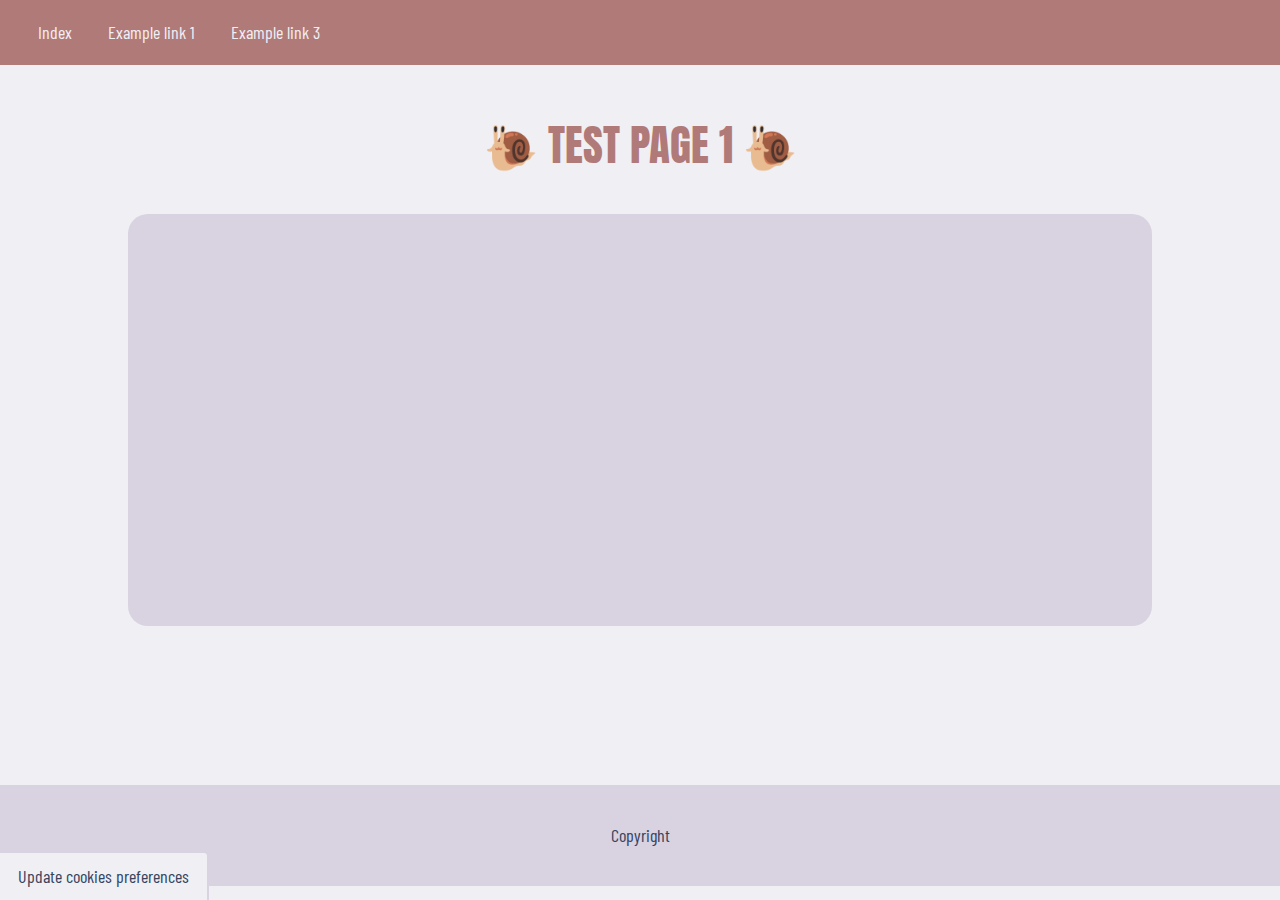
==== index.html @ a50562a5 "new file:   css.css 	modified:   example1.html 	modified:   example2.html 	modified:   index.html" ====
<!DOCTYPE html>
<html lang="en">

<head>
    <meta charset="UTF-8">
    <meta http-equiv="X-UA-Compatible" content="IE=edge">
    <meta name="viewport" content="width=device-width, initial-scale=1.0">
    <title>Page 0</title>

    <!-- Google Tag Manager -->
    <script>(function (w, d, s, l, i) {
            w[l] = w[l] || []; w[l].push({
                'gtm.start':
                    new Date().getTime(), event: 'gtm.js'
            }); var f = d.getElementsByTagName(s)[0],
                j = d.createElement(s), dl = l != 'dataLayer' ? '&l=' + l : ''; j.async = true; j.src =
                    'https://www.googletagmanager.com/gtm.js?id=' + i + dl; f.parentNode.insertBefore(j, f);
        })(window, document, 'script', 'dataLayer', 'GTM-NNLKND2');</script>
    <!-- End Google Tag Manager -->

    <link rel="preconnect" href="https://fonts.googleapis.com">
    <link rel="preconnect" href="https://fonts.gstatic.com" crossorigin>
    <link
        href="https://fonts.googleapis.com/css2?family=Anton&family=Barlow+Condensed:ital,wght@0,300;1,300&display=swap"
        rel="stylesheet">
    
    <link rel="stylesheet" href="/css.css">


</head>

<body>
    <!-- Google Tag Manager (noscript) -->
    <noscript><iframe src="https://www.googletagmanager.com/ns.html?id=GTM-NNLKND2" height="0" width="0"
            style="display:none;visibility:hidden"></iframe></noscript>
    <!-- End Google Tag Manager (noscript) -->

    <!-- Cookie Consent by TermsFeed https://www.TermsFeed.com -->
    <script type="text/javascript" src="//www.termsfeed.com/public/cookie-consent/4.0.0/cookie-consent.js"
        charset="UTF-8"></script>
    <script type="text/javascript" charset="UTF-8">
        document.addEventListener('DOMContentLoaded', function () {
            cookieconsent.run({ "notice_banner_type": "headline", "consent_type": "express", "palette": "light", "language": "en", "page_load_consent_levels": ["strictly-necessary"], "notice_banner_reject_button_hide": false, "preferences_center_close_button_hide": false, "page_refresh_confirmation_buttons": false, "website_name": "Snail Trail" });
        });
    </script>

    <noscript>Free cookie consent management tool by <a href="https://www.termsfeed.com/"
            rel="nofollow noopener">TermsFeed Policy Generator</a></noscript>
    <!-- End Cookie Consent by TermsFeed https://www.TermsFeed.com -->


    <!-- Below is the link that users can use to open Preferences Center to change their preferences. Do not modify the ID parameter. Place it where appropriate, style it as needed. -->

    <a href="#" id="open_preferences_center">Update cookies preferences</a>


    <header>
        <nav>
            <ul>
                <li><a href="/">Index</a></li>
                <li><a href="example1.html">Example link 1</a></li>
                <li><a href="example2.html">Example link 3</a></li>
            </ul>
        </nav>
    </header>
    <main>
        <H1>🐌 TEST PAGE 1 🐌</H1>
        <noscript> %%[
            SET @key= RequestParameter("key")

            ]%%

            %%= v(@key) =%%
        </noscript>
        <div class="form-box">
            <iframe src="https://go.www.snailtrail.uk/l/346332/2022-11-29/q9v8k" width="100%" height="350"
                type="text/html" frameborder="0" allowTransparency="true" style="border: 0"></iframe>
        </div>

    </main>
    <footer>
        <div class="footer-inner">
            <p>Copyright</p>
        </div>
    </footer>

    <script src="/js.js"></script>
</body>

</html>
---- css.css ----
* {
    box-sizing: border-box;
    position: relative;
    padding: 0;
    margin: 0;
    --lightest: #f0eff3;
    --light: #D8D2E1;
    --mid: #b07a79;
    --dark: #34435E;
    font: normal 18px/1.6 'Barlow Condensed', sans-serif;
}

.termsfeed-com---palette-light.termsfeed-com---nb {
    position: fixed;
}

#open_preferences_center {
    position: fixed;
    left: 0;
    bottom: 0;
    z-index: 1;
    background-color: var(--lightest);
    padding: 0.5em 1em;
    border: 2px solid var(--light);
    border-width: 2px 2px 0 0;
    border-radius: 0 5px 0 0;
}

a {
    text-decoration: none;
    color: inherit;
}

ul,
li {
    list-style-type: none;
}

body {
    background-color: var(--lightest);
    color: var(--dark);
}

header {
    background-color: var(--mid);
    color: var(--lightest);
}

nav {
    margin: 0 auto;
    padding: 1rem 3vw;
    max-width: 1499px;
}

nav ul {
    display: flex;
}

nav ul li {
    padding: 0 2em 0 0;
}

main {
    padding: 3rem 3vw;
    min-height: 80vh;
}

h1 {
    color: var(--mid);
    font: normal 2.4rem/1.2 'Anton', sans-serif;
    padding: 0 0 1em;
    text-align: center;
}

.form-box {
    max-width: 1024px;
    margin: 0 auto;
    background-color: var(--light);
    padding: 1.5em 5vw;
    border-radius: 20px;
}

footer {
    background-color: var(--light);
}

.footer-inner {
    margin: 0 auto;
    padding: 2rem 3vw;
    max-width: 1499px;
    text-align: center;
}
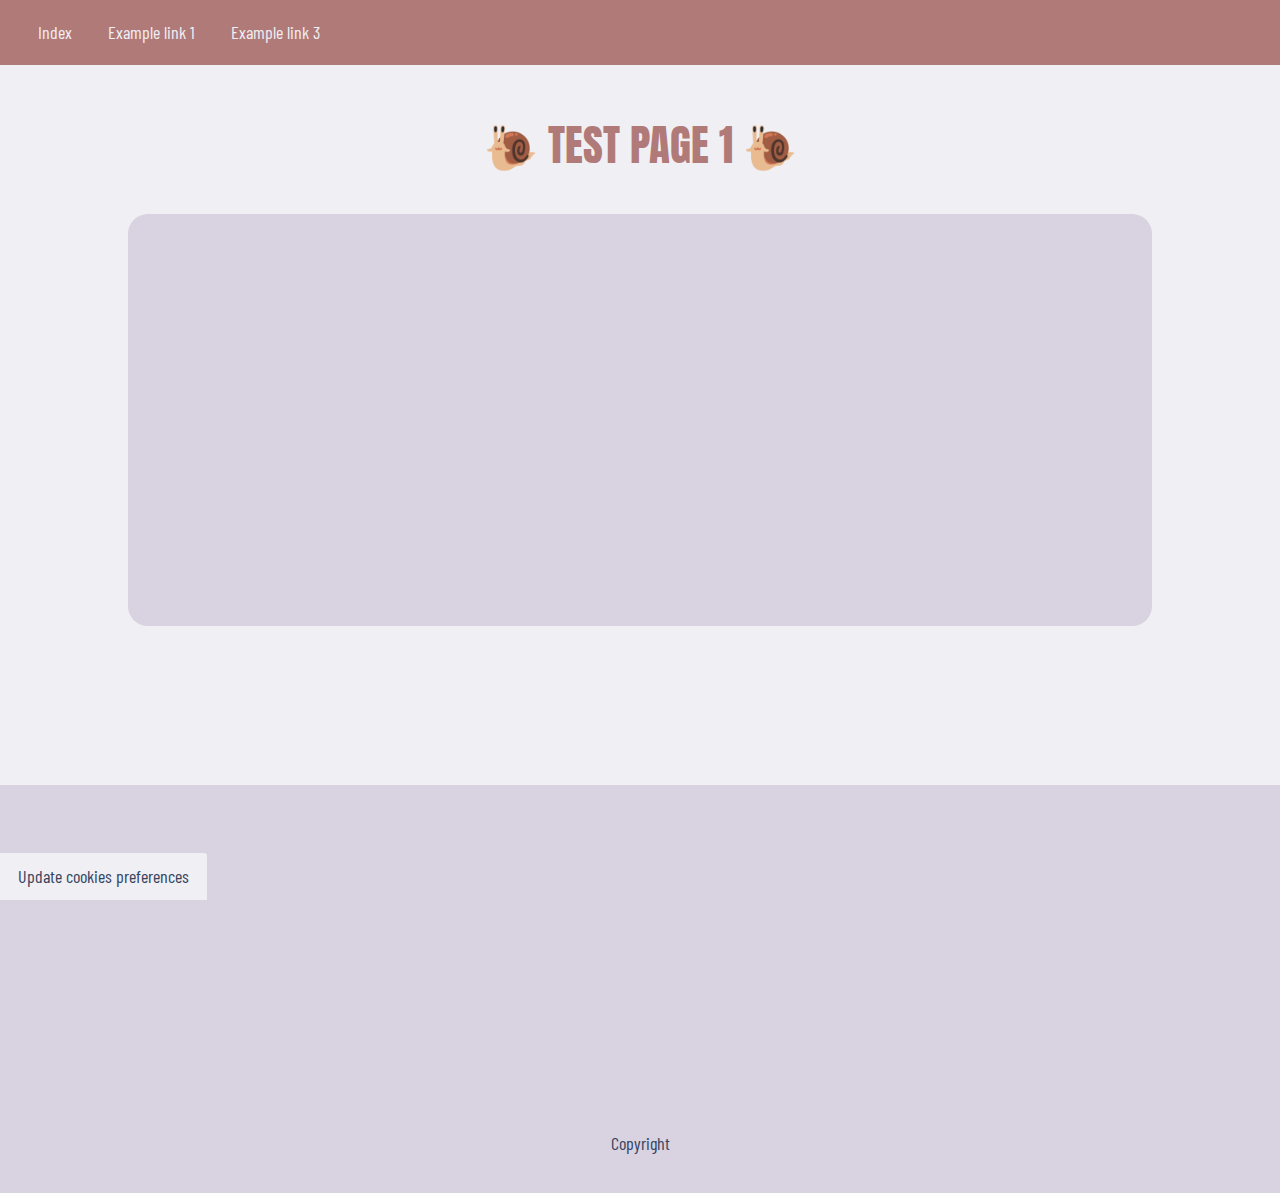
==== commit 44315f22: "modified:   example1.html 	modified:   example2.html 	modified:   index.html" ====
--- a/index.html
+++ b/index.html
@@ -79,6 +79,7 @@
 
     </main>
     <footer>
+        <iframe src="https://go.www.snailtrail.uk/l/346332/2023-01-10/q9vmf" width="100%" height="300" type="text/html" frameborder="0" allowTransparency="true" style="border: 0"></iframe>
         <div class="footer-inner">
             <p>Copyright</p>
         </div>
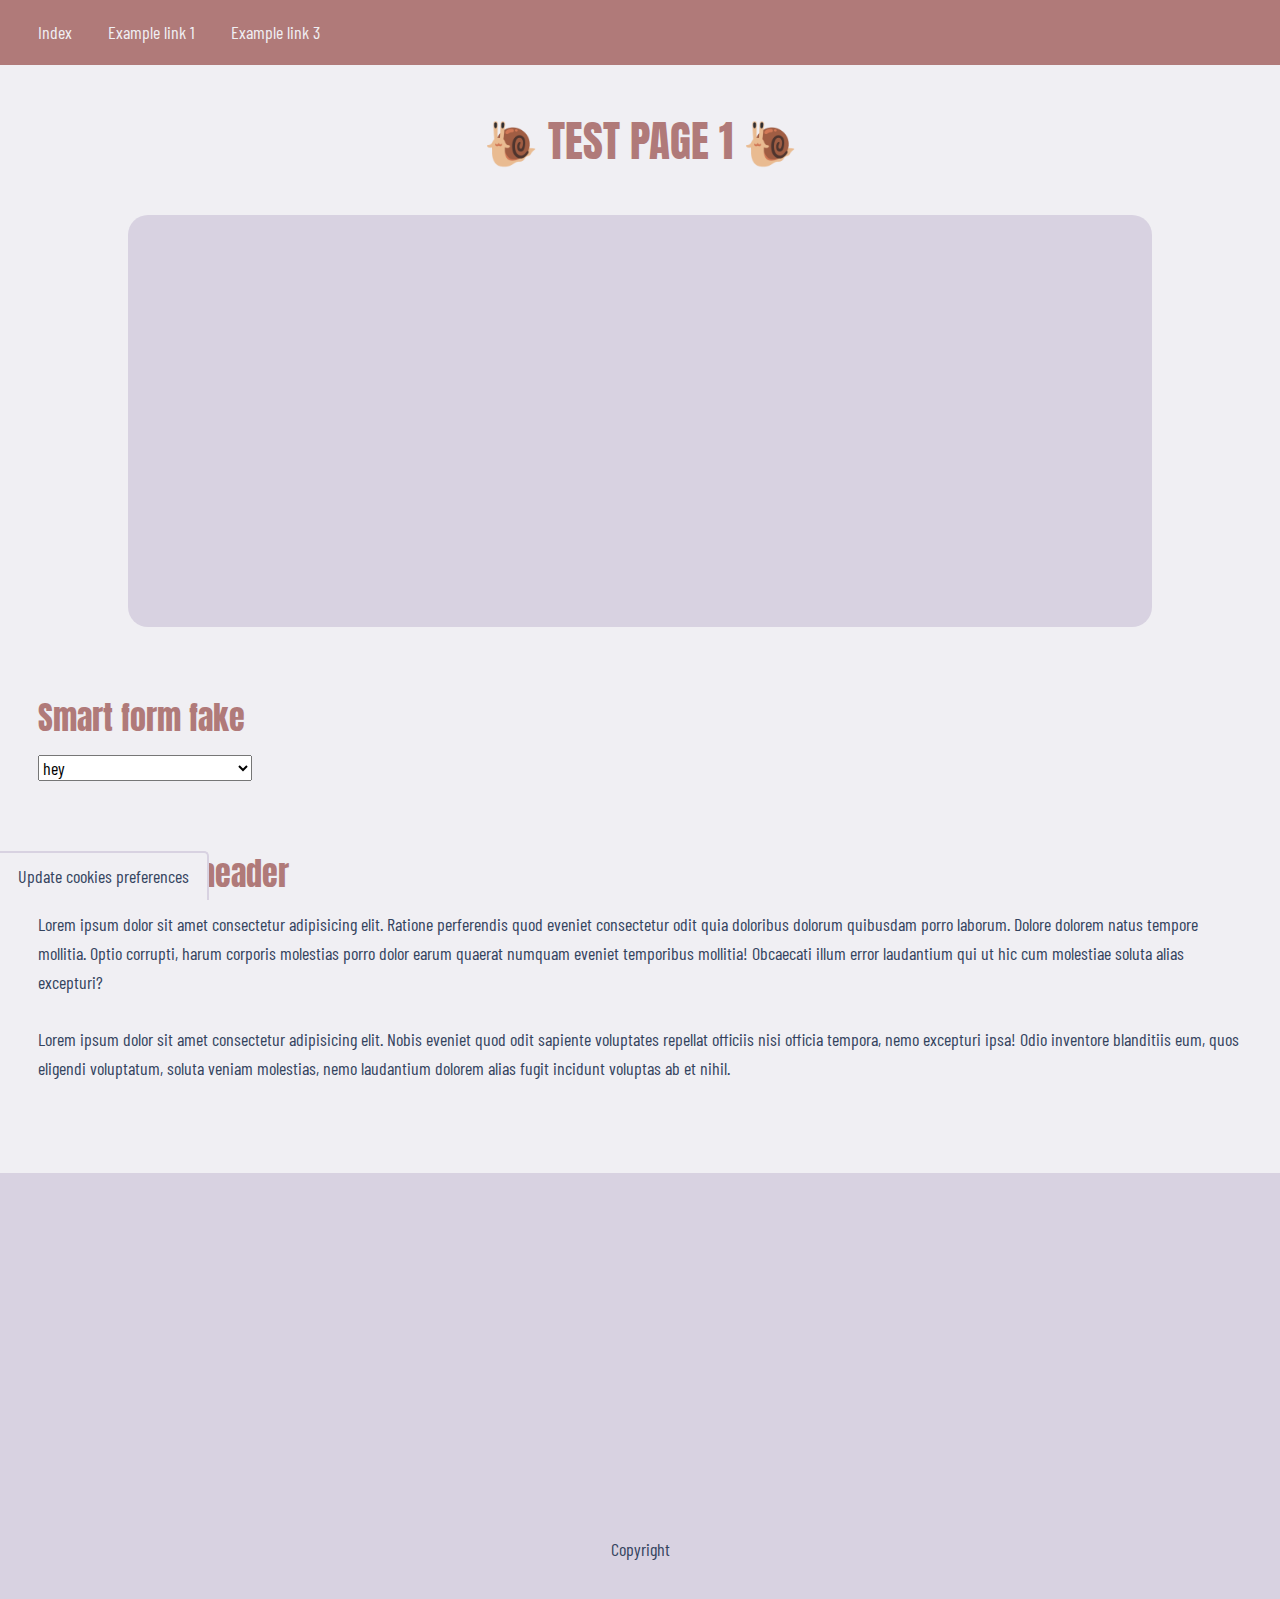
==== commit 53c7d8e5: "modified:   css.css 	modified:   example1.html 	modified:   example2.html 	modified:   index.html 	m" ====
--- a/index.html
+++ b/index.html
@@ -72,15 +72,85 @@
 
             %%= v(@key) =%%
         </noscript>
-        <div class="form-box">
-            <iframe src="https://go.www.snailtrail.uk/l/346332/2022-11-29/q9v8k" width="100%" height="350"
-                type="text/html" frameborder="0" allowTransparency="true" style="border: 0"></iframe>
-        </div>
+        <section>
+            <div class="form-box">
+                <iframe src="https://go.www.snailtrail.uk/l/346332/2022-11-29/q9v8k" width="100%" height="350"
+                    type="text/html" frameborder="0" allowTransparency="true" style="border: 0"></iframe>
+            </div>
+        </section>
+        <section>
+            <h2>Smart form fake</h2>
+            <form action="#">
+                <div class="form-field">
+                    <select name="154001_71836pi_154001_71836" id="154001_71836pi_154001_71836" class="select Placeclass" onchange="" placeholder="Venue Selection"><option value="" selected="selected">Venue Selection</option>
+                        <option value="1329865">Alexandra Palace</option>
+                        <option value="1329867">Amber Lakes</option>
+                        <option value="1329869">British Museum</option>
+                        <option value="1329871">Cutty Sark</option>
+                        <option value="1329873">Dock X London</option>
+                        <option value="1329875">Eltham Palace</option>
+                        <option value="1329877">Eventim Apollo</option>
+                        <option value="1329879">Freemasons' Hall</option>
+                        <option value="1329881">Glaziers Hall</option>
+                        <option value="1329883">Guildhall</option>
+                        <option value="1329885">Hampton Court Palace</option>
+                        <option value="1329887">Hedsor House</option>
+                        <option value="1329889">Holkham Hall</option>
+                        <option value="1329891">Illuminate</option>
+                        <option value="1329893" selected="selected">Indigo at the 02</option>
+                        <option value="1329895">Japan House</option>
+                        <option value="1329897">Kensington Palace</option>
+                        <option value="1329899">Lancaster House</option>
+                        <option value="1329901">Landing Forty Two</option>
+                        <option value="1329903">London Transport Museum</option>
+                        <option value="1329905">LSO St Luke's</option>
+                        <option value="1329907">Magazine London</option>
+                        <option value="1329909">Museum of London - City</option>
+                        <option value="1329911">Museum of London - Docklands</option>
+                        <option value="1329913">National Gallery</option>
+                        <option value="1329915">National Maritime Museum</option>
+                        <option value="1329917">Natural History Museum</option>
+                        <option value="1329919">Old Billingsgate</option>
+                        <option value="1329921">One Marylebone</option>
+                        <option value="1329923">Other</option>
+                        <option value="1329925">Printworks</option>
+                        <option value="1329927">Queens House</option>
+                        <option value="1329929">Rangers House</option>
+                        <option value="1329931">Roundhouse</option>
+                        <option value="1329933">Royal Academy of Arts</option>
+                        <option value="1329935">Royal College of Music</option>
+                        <option value="1329937">Royal Horticultural Halls</option>
+                        <option value="1329939">Royal Observatory </option>
+                        <option value="1329941">Science Museum</option>
+                        <option value="1329943">Somerset House</option>
+                        <option value="1329945">St Paul's Cathedral</option>
+                        <option value="1329947">The Foundling Museum</option>
+                        <option value="1329949">The Steel Yard</option>
+                        <option value="1329951">The Velodrome</option>
+                        <option value="1329953">Tower of London</option>
+                        <option value="1329955">Trinity House</option>
+                        <option value="1329957">Troxy</option>
+                        <option value="1329959">Victoria and Albert Museum</option>
+                        <option value="1329961">Wellington Arch</option>
+                        <option value="1329963">Unknown / Other</option>
+                        <option value="1329965">Pitzhanger Manor and Gallery</option>
+                        </select>
+                </div>
+            </form>
+        </section>
+        <section>
+            <h2>This is a subheader</h2>
+            <p>Lorem ipsum dolor sit amet consectetur adipisicing elit. Ratione perferendis quod eveniet consectetur odit quia doloribus dolorum quibusdam porro laborum. Dolore dolorem natus tempore mollitia. Optio corrupti, harum corporis molestias porro dolor earum quaerat numquam eveniet temporibus mollitia! Obcaecati illum error laudantium qui ut hic cum molestiae soluta alias excepturi?<br><br>
+            Lorem ipsum dolor sit amet consectetur adipisicing elit. Nobis eveniet quod odit sapiente voluptates repellat officiis nisi officia tempora, nemo excepturi ipsa! Odio inventore blanditiis eum, quos eligendi voluptatum, soluta veniam molestias, nemo laudantium dolorem alias fugit incidunt voluptas ab et nihil.
+            </p>
+        </section>
 
     </main>
     <footer>
-        <iframe src="https://go.www.snailtrail.uk/l/346332/2023-01-10/q9vmf" width="100%" height="300" type="text/html" frameborder="0" allowTransparency="true" style="border: 0"></iframe>
         <div class="footer-inner">
+            <div class="mini-form-box">
+                <iframe src="https://go.www.snailtrail.uk/l/346332/2023-01-10/q9vmf" width="100%" height="300" type="text/html" frameborder="0" allowTransparency="true" style="border: 0"></iframe>
+            </div>
             <p>Copyright</p>
         </div>
     </footer>
--- a/css.css
+++ b/css.css
@@ -61,15 +61,27 @@
 }
 
 main {
-    padding: 3rem 3vw;
+    padding: 3rem 0;
     min-height: 80vh;
+}
+
+section {
+    padding: 2rem 3vw;
+    margin: 0 auto;
+    max-width: 1499px;
 }
 
 h1 {
     color: var(--mid);
-    font: normal 2.4rem/1.2 'Anton', sans-serif;
-    padding: 0 0 1em;
+    font: normal 2.4rem/1 'Anton', sans-serif;
+    padding: 0 0 .4em;
     text-align: center;
+}
+
+h2 {
+    color: var(--mid);
+    font: normal 1.8rem/1.2 'Anton', sans-serif;
+    padding: 0 0 .5em;
 }
 
 .form-box {
@@ -78,6 +90,10 @@
     background-color: var(--light);
     padding: 1.5em 5vw;
     border-radius: 20px;
+}
+
+select option:first-child {
+    display: none;
 }
 
 footer {
@@ -89,4 +105,10 @@
     padding: 2rem 3vw;
     max-width: 1499px;
     text-align: center;
+}
+
+.mini-form-box {
+    max-width: 600px;
+    padding: 0 0 1rem;
+    margin: 0 auto;
 }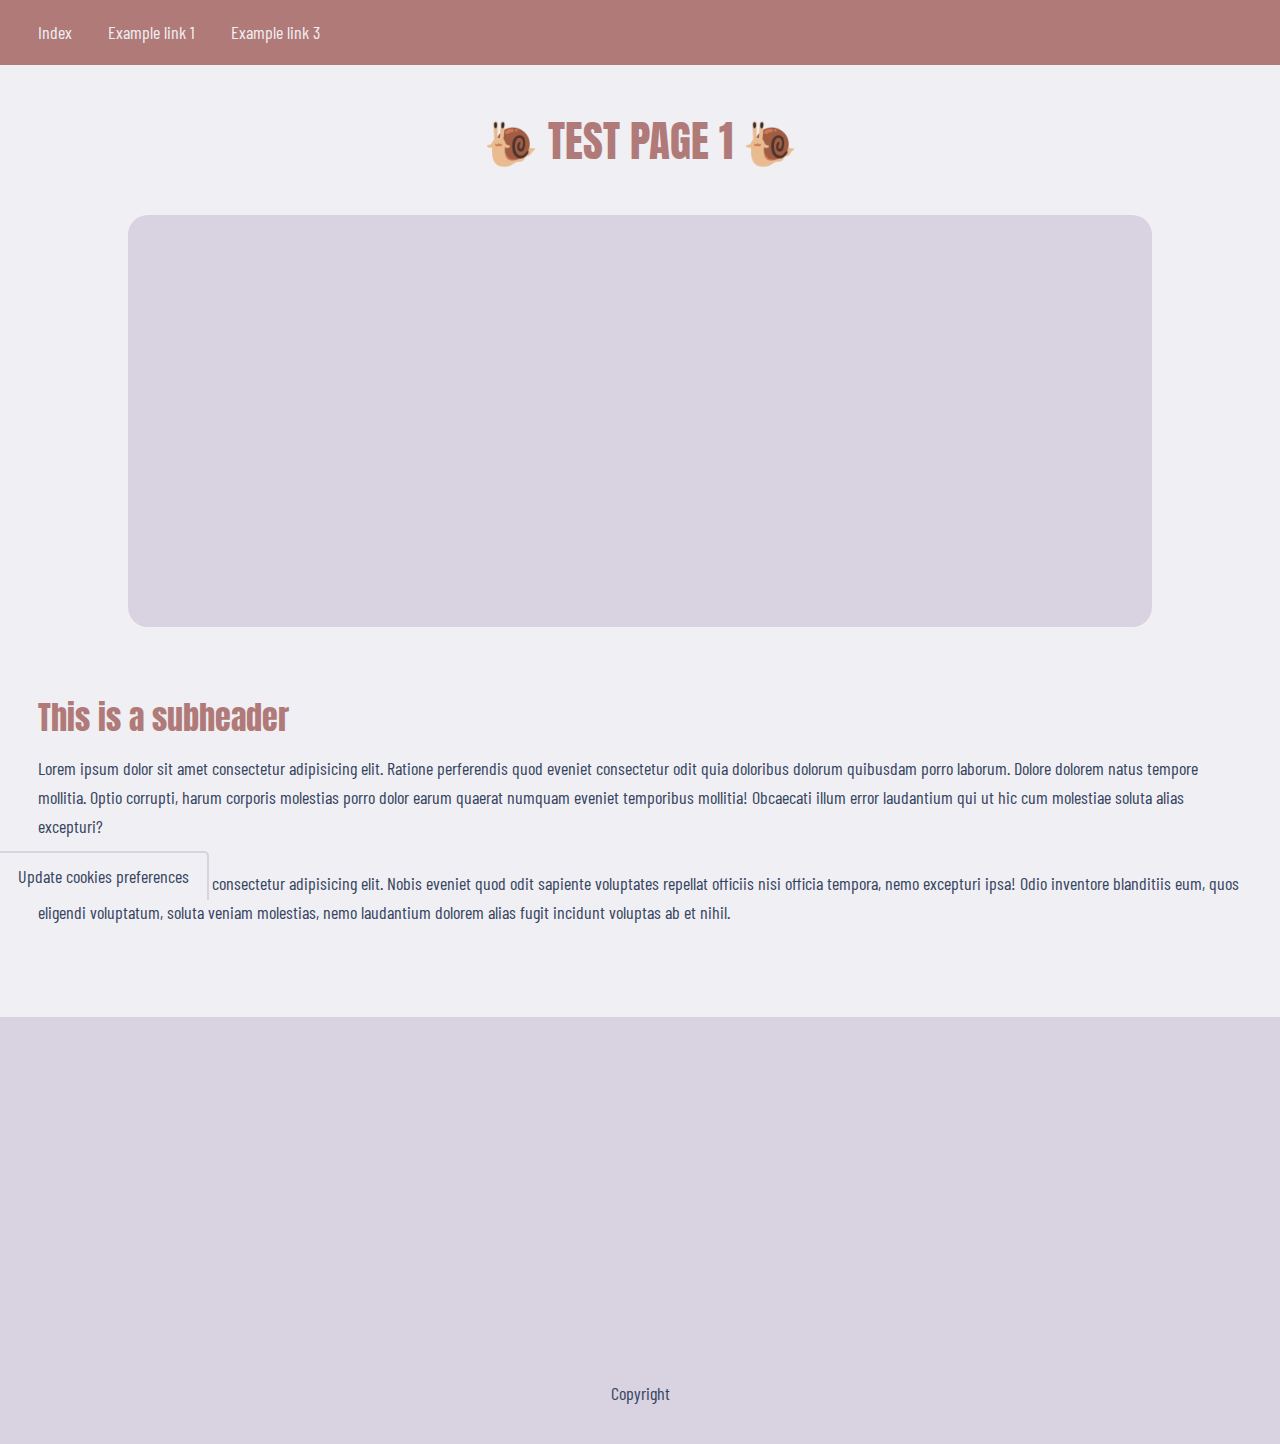
==== commit 6790efa6: "modified:   index.html" ====
--- a/index.html
+++ b/index.html
@@ -79,66 +79,6 @@
             </div>
         </section>
         <section>
-            <h2>Smart form fake</h2>
-            <form action="#">
-                <div class="form-field">
-                    <select name="154001_71836pi_154001_71836" id="154001_71836pi_154001_71836" class="select Placeclass" onchange="" placeholder="Venue Selection"><option value="" selected="selected">Venue Selection</option>
-                        <option value="1329865">Alexandra Palace</option>
-                        <option value="1329867">Amber Lakes</option>
-                        <option value="1329869">British Museum</option>
-                        <option value="1329871">Cutty Sark</option>
-                        <option value="1329873">Dock X London</option>
-                        <option value="1329875">Eltham Palace</option>
-                        <option value="1329877">Eventim Apollo</option>
-                        <option value="1329879">Freemasons' Hall</option>
-                        <option value="1329881">Glaziers Hall</option>
-                        <option value="1329883">Guildhall</option>
-                        <option value="1329885">Hampton Court Palace</option>
-                        <option value="1329887">Hedsor House</option>
-                        <option value="1329889">Holkham Hall</option>
-                        <option value="1329891">Illuminate</option>
-                        <option value="1329893" selected="selected">Indigo at the 02</option>
-                        <option value="1329895">Japan House</option>
-                        <option value="1329897">Kensington Palace</option>
-                        <option value="1329899">Lancaster House</option>
-                        <option value="1329901">Landing Forty Two</option>
-                        <option value="1329903">London Transport Museum</option>
-                        <option value="1329905">LSO St Luke's</option>
-                        <option value="1329907">Magazine London</option>
-                        <option value="1329909">Museum of London - City</option>
-                        <option value="1329911">Museum of London - Docklands</option>
-                        <option value="1329913">National Gallery</option>
-                        <option value="1329915">National Maritime Museum</option>
-                        <option value="1329917">Natural History Museum</option>
-                        <option value="1329919">Old Billingsgate</option>
-                        <option value="1329921">One Marylebone</option>
-                        <option value="1329923">Other</option>
-                        <option value="1329925">Printworks</option>
-                        <option value="1329927">Queens House</option>
-                        <option value="1329929">Rangers House</option>
-                        <option value="1329931">Roundhouse</option>
-                        <option value="1329933">Royal Academy of Arts</option>
-                        <option value="1329935">Royal College of Music</option>
-                        <option value="1329937">Royal Horticultural Halls</option>
-                        <option value="1329939">Royal Observatory </option>
-                        <option value="1329941">Science Museum</option>
-                        <option value="1329943">Somerset House</option>
-                        <option value="1329945">St Paul's Cathedral</option>
-                        <option value="1329947">The Foundling Museum</option>
-                        <option value="1329949">The Steel Yard</option>
-                        <option value="1329951">The Velodrome</option>
-                        <option value="1329953">Tower of London</option>
-                        <option value="1329955">Trinity House</option>
-                        <option value="1329957">Troxy</option>
-                        <option value="1329959">Victoria and Albert Museum</option>
-                        <option value="1329961">Wellington Arch</option>
-                        <option value="1329963">Unknown / Other</option>
-                        <option value="1329965">Pitzhanger Manor and Gallery</option>
-                        </select>
-                </div>
-            </form>
-        </section>
-        <section>
             <h2>This is a subheader</h2>
             <p>Lorem ipsum dolor sit amet consectetur adipisicing elit. Ratione perferendis quod eveniet consectetur odit quia doloribus dolorum quibusdam porro laborum. Dolore dolorem natus tempore mollitia. Optio corrupti, harum corporis molestias porro dolor earum quaerat numquam eveniet temporibus mollitia! Obcaecati illum error laudantium qui ut hic cum molestiae soluta alias excepturi?<br><br>
             Lorem ipsum dolor sit amet consectetur adipisicing elit. Nobis eveniet quod odit sapiente voluptates repellat officiis nisi officia tempora, nemo excepturi ipsa! Odio inventore blanditiis eum, quos eligendi voluptatum, soluta veniam molestias, nemo laudantium dolorem alias fugit incidunt voluptas ab et nihil.
@@ -155,7 +95,7 @@
         </div>
     </footer>
 
-    <script src="/js.js"></script>
+    <script src="js.js"></script>
 </body>
 
 </html>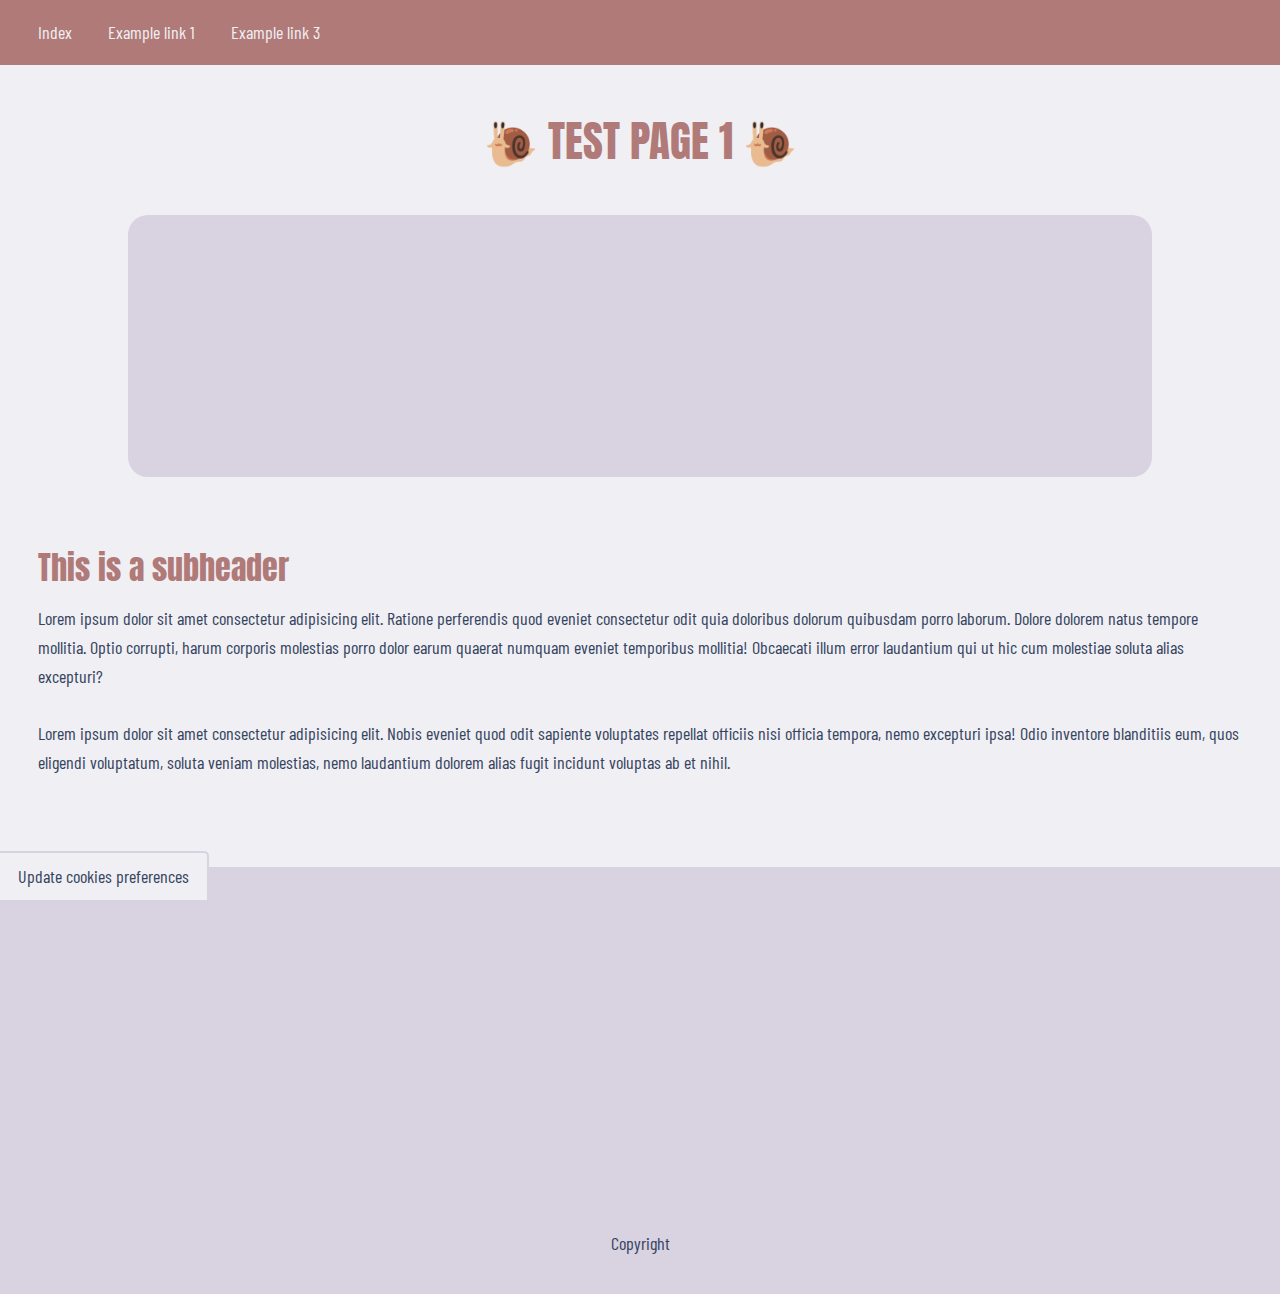
==== commit 9a021146: "modified:   index.html" ====
--- a/index.html
+++ b/index.html
@@ -74,7 +74,7 @@
         </noscript>
         <section>
             <div class="form-box">
-                <iframe src="https://go.www.snailtrail.uk/l/346332/2022-11-29/q9v8k" width="100%" height="350"
+                <iframe src="https://go.www.snailtrail.uk/l/346332/2022-11-29/q9v8k?test=test" width="100%" height="200"
                     type="text/html" frameborder="0" allowTransparency="true" style="border: 0"></iframe>
             </div>
         </section>
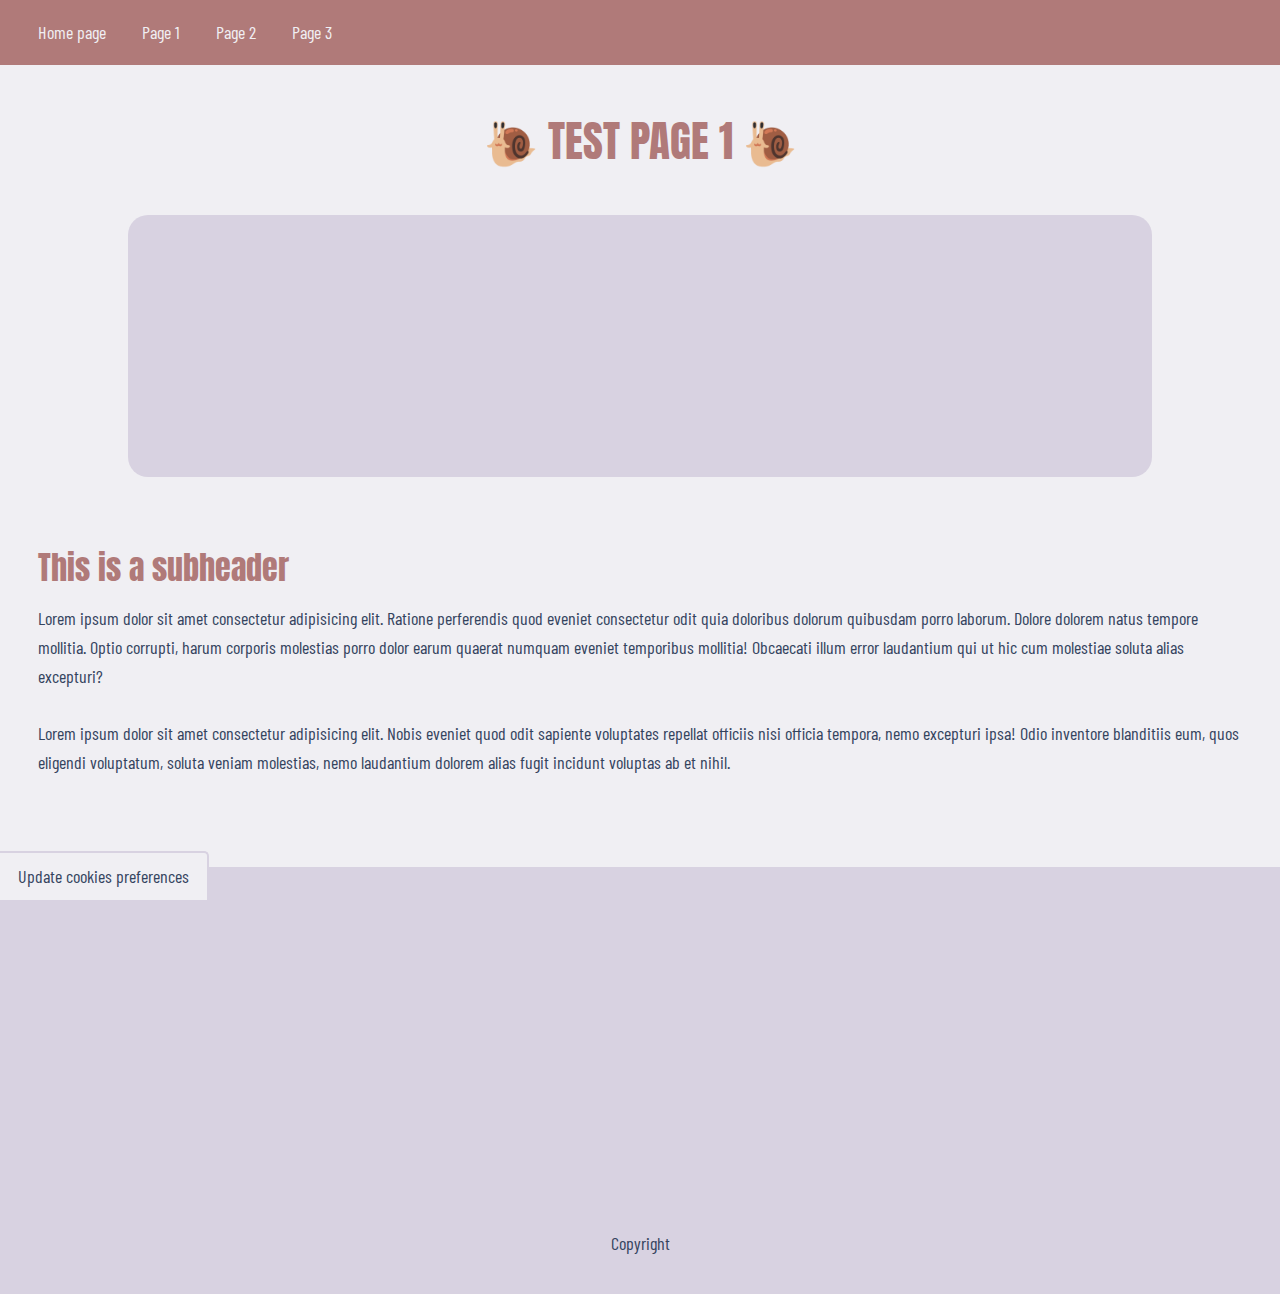
==== commit 66f9cf86: "modified:   example2.html 	modified:   example4.html 	modified:   index.html 	modified:   example1.h" ====
--- a/index.html
+++ b/index.html
@@ -57,9 +57,10 @@
     <header>
         <nav>
             <ul>
-                <li><a href="/">Index</a></li>
-                <li><a href="example1.html">Example link 1</a></li>
-                <li><a href="example2.html">Example link 3</a></li>
+                <li><a href="/">Home page</a></li>
+                <li><a href="example1.html">Page 1</a></li>
+                <li><a href="example2.html">Page 2</a></li>
+                <li><a href="example4.html">Page 3</a></li>
             </ul>
         </nav>
     </header>
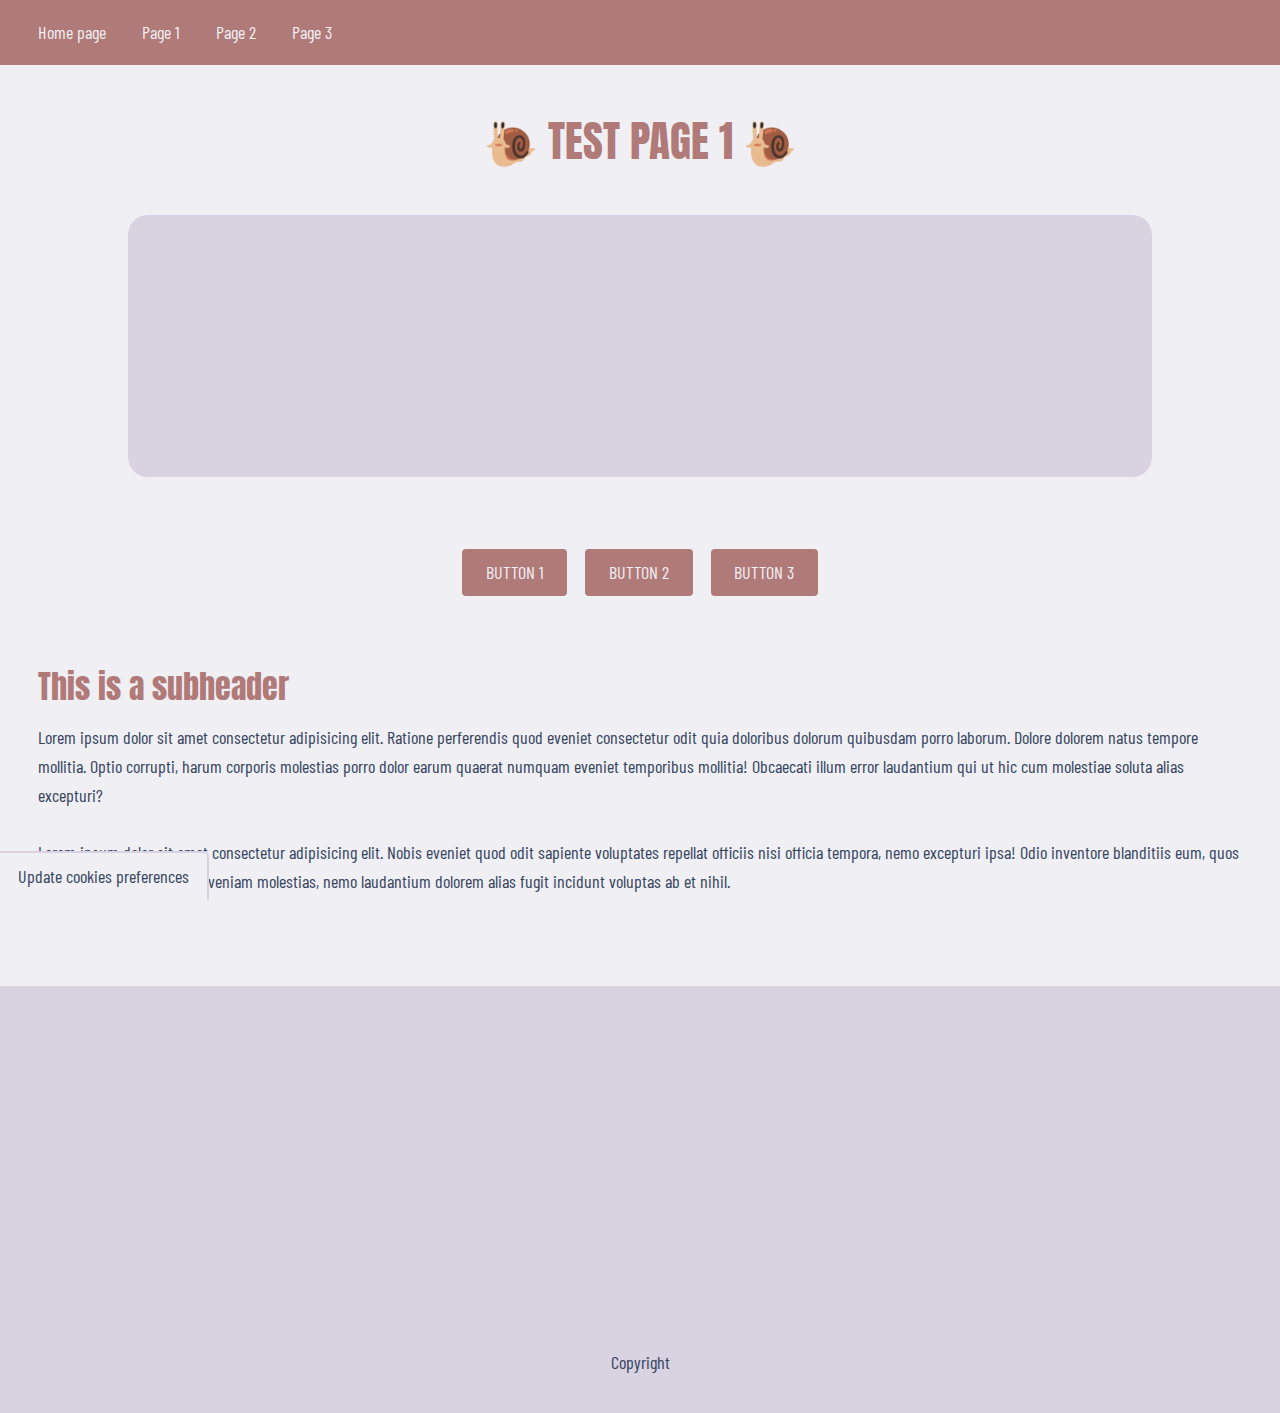
==== commit b8e68eca: "modified:   css.css 	modified:   index.html 	modified:   js.js" ====
--- a/index.html
+++ b/index.html
@@ -80,6 +80,13 @@
             </div>
         </section>
         <section>
+            <div class="trio">
+                <button>Button 1</button>
+                <button>Button 2</button>
+                <button>Button 3</button>
+            </div>
+        </section>
+        <section>
             <h2>This is a subheader</h2>
             <p>Lorem ipsum dolor sit amet consectetur adipisicing elit. Ratione perferendis quod eveniet consectetur odit quia doloribus dolorum quibusdam porro laborum. Dolore dolorem natus tempore mollitia. Optio corrupti, harum corporis molestias porro dolor earum quaerat numquam eveniet temporibus mollitia! Obcaecati illum error laudantium qui ut hic cum molestiae soluta alias excepturi?<br><br>
             Lorem ipsum dolor sit amet consectetur adipisicing elit. Nobis eveniet quod odit sapiente voluptates repellat officiis nisi officia tempora, nemo excepturi ipsa! Odio inventore blanditiis eum, quos eligendi voluptatum, soluta veniam molestias, nemo laudantium dolorem alias fugit incidunt voluptas ab et nihil.
--- a/css.css
+++ b/css.css
@@ -3,6 +3,8 @@
     position: relative;
     padding: 0;
     margin: 0;
+    border: 0;
+    outline: 0;
     --lightest: #f0eff3;
     --light: #D8D2E1;
     --mid: #b07a79;
@@ -71,6 +73,30 @@
     max-width: 1499px;
 }
 
+.trio {
+    display: flex;
+    flex-wrap: wrap;
+    align-items: center;
+    justify-content: center;
+}
+
+button {
+    cursor: pointer;
+    padding: .4em 1.2em;
+    margin: 0 .5em;
+    background-color: var(--mid);
+    border: 2px solid var(--mid);
+    border-radius: 4px;
+    color: var(--lightest);
+    text-transform: uppercase;
+    transition: 150ms;
+}
+
+button:hover {
+    background-color: transparent;
+    color: var(--mid);
+}
+
 h1 {
     color: var(--mid);
     font: normal 2.4rem/1 'Anton', sans-serif;
